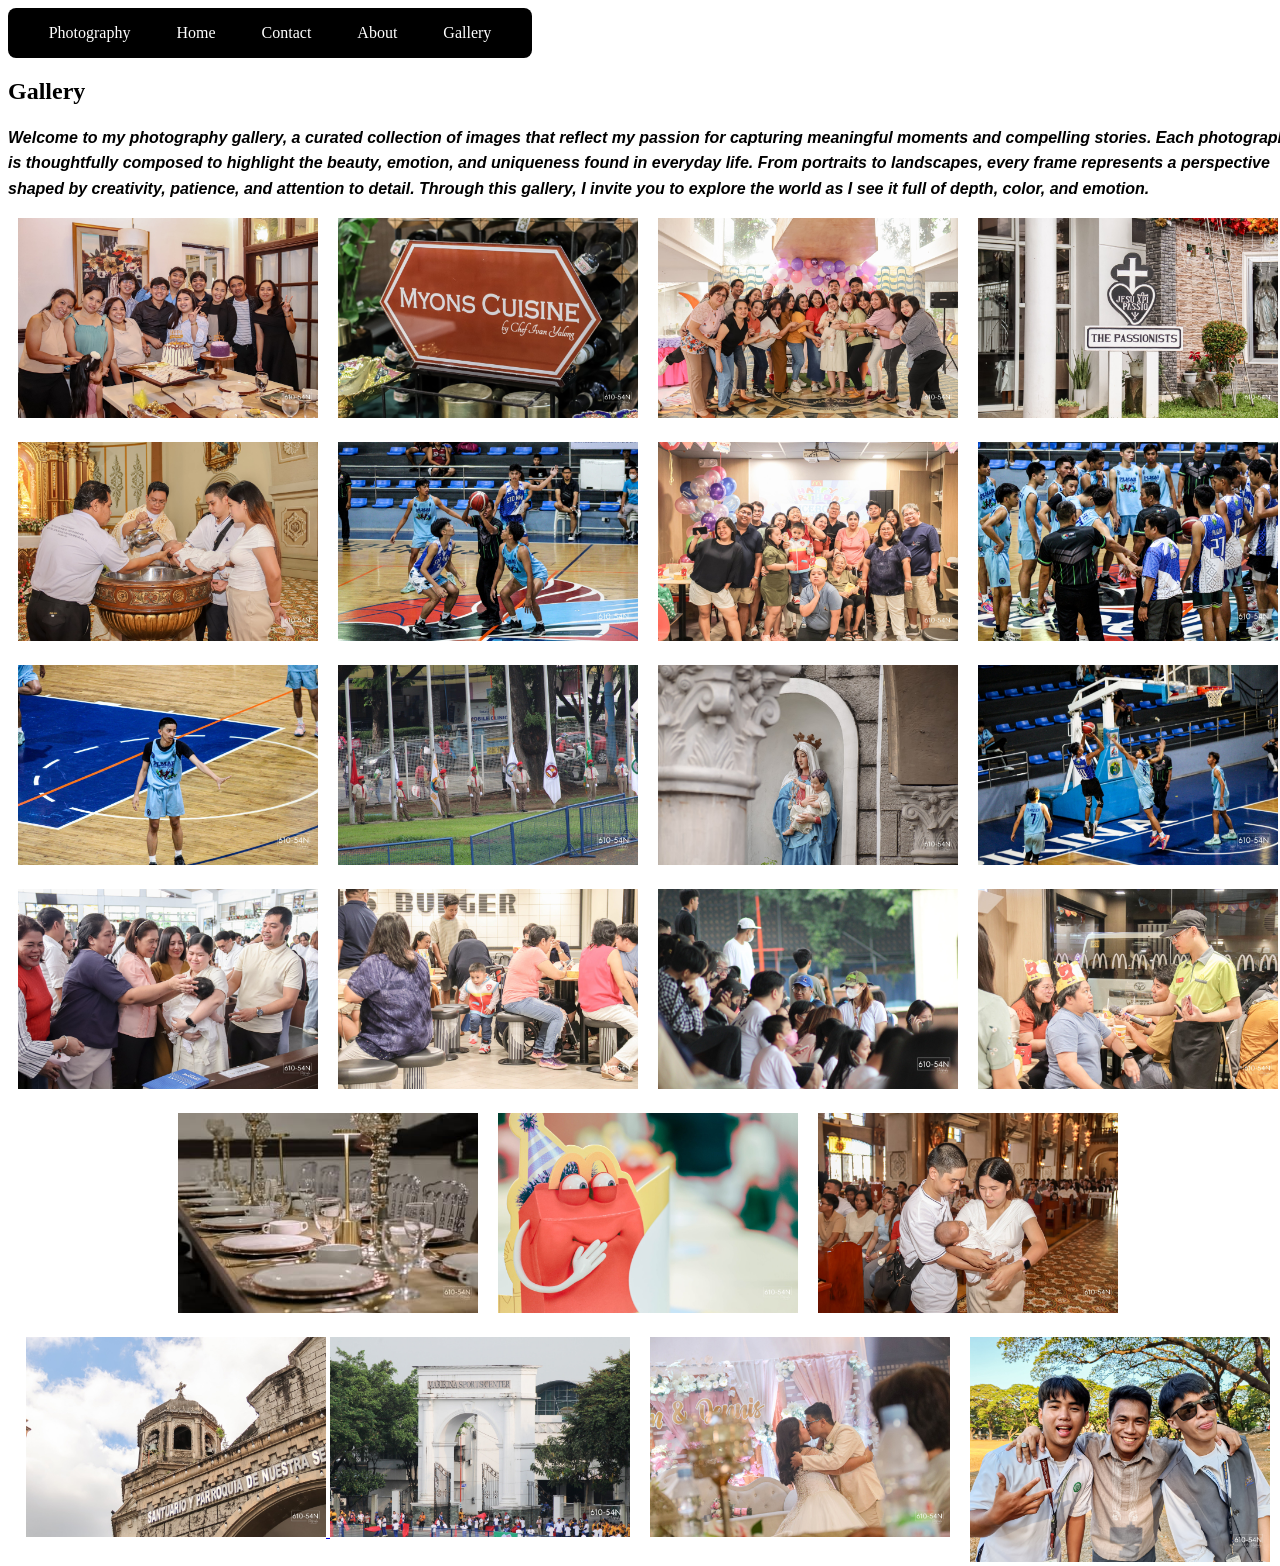
==== HTML WEBSITE PROJECT/gallery.html @ 82ec6d2e "Add files via upload" ====
<!DOCTYPE html>
<html lang="en">
<head>
<meta charset="UTF-8">
<meta name="viewport" content="width=device-width, initial-scale=1.0">
 <title>Gio San Captures and Prints. Co/Gallery</title>
<link rel="stylesheet" href="style.css">
</head>
<body>
 <nav>
 <a href="index.html">Photography</a>

<a href="Home.html">Home</a>
 <a href="contact.html">Contact</a>
 <a href="about.html">About</a>
<a href="gallery.html">Gallery</a>

 </nav> 
 
 <h2>Gallery</h2>
 <p>Welcome to my photography gallery, a curated collection of images that reflect my passion for capturing meaningful moments and compelling stories. Each photograph is thoughtfully composed to highlight the beauty, emotion, and uniqueness found in everyday life. From portraits to landscapes, every frame represents a perspective shaped by creativity, patience, and attention to detail. Through this gallery, I invite you to explore the world as I see it full of depth, color, and emotion.</p>

<div class="gallery">
  <a target="_blank" href="images/image1.jpg">

<img src="images/image1.jpg" alt="Image 1" width="300"> 
<a target="_blank" href="images/image2.jpg">

<img src="images/image2.jpg" alt="Image 2" width="300">
<a target="_blank" href="images/image3.jpg">

<img src="images/image3.jpg" alt="Image 3" width="300">
<a target="_blank" href="images/image4.jpg">

<img src="images/image4.jpg" alt="Image 4" width="300" >
<a target="_blank" href="images/image5.jpg">

<img src="images/image5.jpg" alt="Image 5" width="300" >
<a target="_blank" href="images/image6.jpg">
<img src="images/image6.jpg" alt="Image 6" width="300" >
<a target="_blank" href="images/image7.jpg">
<img src="images/image7.jpg" alt="Image 7" width="300" >
<a target="_blank" href="images/image8.jpg">
<img src="images/image8.jpg" alt="Image 8" width="300" >
<a target="_blank" href="images/image9.jpg">
<img src="images/image9.jpg" alt="Image 9" width="300" >
<a target="_blank" href="images/image10.jpg">
<img src="images/image10.jpg" alt="Image 10" width="300">
<a target="_blank" href="images/image11.jpg">
<img src="images/image11.jpg" alt="Image 11" width="300" >
<a target="_blank" href="images/image12.jpg">
<img src="images/image12.jpg" alt="Image 12" width="300" >  
<a target="_blank" href="images/image13.jpg">
<img src="images/image13.jpg" alt="Image 13" width="300" >
<a target="_blank" href="images/image14.jpg">
<img src="images/image14.jpg" alt="Image 14" width="300" >
<a target="_blank" href="images/image15.jpg">
<img src="images/image15.jpg" alt="Image 15" width="300" >
<a target="_blank" href="images/image16.jpg">
<img src="images/image16.jpg" alt="Image 16" width="300" >
<a target="_blank" href="images/image17.jpg">
<img src="images/image17.jpg" alt="Image 17" width="300" >
<a target="_blank" href="images/image18.jpg">
<img src="images/image18.jpg" alt="Image 18" width="300" >
<a target="_blank" href="images/image19.jpg">
<img src="images/image19.jpg" alt="Image 19" width="300" >
<a target="_blank" href="images/image20.jpg">
<img src="images/image20.jpg" alt="Image 20" width="300" >
<if target="_blank" href="images/image21.jpg">
<img src="images/image21.jpg" alt="Image 21" width="300" >
<a target="_blank" href="images/image23.jpg">
<img src="images/image23.jpg" alt="Image 23" width="300" >
<a target="_blank" href="images/image24.jpg">
<img src="images/image24.jpg" alt="Image 24" width="300" >

</a>
</a>
   
</div>


</body>
</html>
---- HTML WEBSITE PROJECT/style.css ----
body{
 width: 100%;
 height: 100vh;
 background-size: 100%;
 background-repeat: no-repeat;
 background-position: center;
 animation: animate 15s linear infinite;
 min-height: 10vh;
}


@keyframes animate {    
       0% {
        background-image: url(images/jpeg4.jpg);
    }q
        25% {
        background-image: url(images/jpeg2.jpg);
    }
        50% {
        background-image: url(images/jpeg3.jpg);
    }
        75% {
        background-image: url(images/jpeg6.jpg);
    }
        100% {
        background-image: url(images/jpeg4.jpg);
    } 
}

nav {
    position: relative;
    width: 524px;
    height: 50px;
    background: #000000;
    border-radius: 8px;
    display: flex;
    justify-content: center;
    align-items: center;
}
nav a{
    position: relative;
    display: inline-block;
    font-size: lem;
    font-weight: 500;
    color: #ffffff;
    text-decoration: none;
    padding: 0 23px;
    z-index: 1;
}
nav span {
    position: absolute;
    top: 0;
    left: 0;
    width: 95px;
    height: 100%;
    background: linear-gradient(45deg, #c09191, #d62727);
    border-radius: 8px;
}

nav a :nth-child(1):hover span
{
    left: 0;
}
nav a :nth-child(2):hover span
{
    left: 95px;
}
nav a :nth-child(3):hover span
{
    left: 189px;
    width: 110px;
}
nav a :nth-child(4):hover span
{
    left: 189px;
    width: 115px;
}

.content{
    justify-content: center;
    align-items: center;
    text-align: center;
    margin-top: 80px;
    color: #ffffff;
    text-shadow: 2px 2px 6px rgba(0,0,0,0.7);
    padding: 0;
    margin: 0;
    box-sizing: border-box;
    font-family: 'Poppins', sans-serif
    
}
.icon-img {
  width: 40px;
  height: 40px;
  transition: transform 0.3s;
}

.icon-img:hover {
  transform: scale(1.2);
}
h1 {
  font-family: 'Playfair Display', serif;
  font-size: 48px;
  letter-spacing: 2px;
}

p {
    
  font-family: 'Poppins', sans-serif;
  font-size: 16px;
  line-height: 1.6;
}
/* contact box and background */
.contact-box {
    background: rgba(0, 0, 0, 0.37);
    padding: 20px;
    width: 320px;
    border-radius: 12px;
    margin: 30px auto;
    text-align: center;
    box-shadow: 0 4px 12px rgba(0, 0, 0, 0.3);
}
.socials {
    margin-top: 15px;
}

.icons {
  margin-top: 15px;
}
.icons a {
  display: inline-block;
  margin: 5px;
  padding: 10px 15px;
  border: 1px solid white;
  border-radius: 50%;
  color: white;
  text-decoration: none;
  transition: 0.3s;
}

.icons a:hover {
  background: white;
  color: black;
}


.gallery {
 display: flex;
 flex-wrap: wrap;
 justify-content: center;
 gap: 20px;
 margin-top: 5px;
}

h1{
    font-family: Verdana, Arial;
}

p{
    font-family: 'Poppins', sans-serif;
    font-size: 1em;
    font-weight: bold;
    font-style: italic;
}

.about-container {
  min-height: 100vh;
  display: flex;
  justify-content: center;
  align-items: center;
  padding: 20px;
}

.about-box {
  max-width: 600px;
  width: 100%;
  background: rgba(58, 57, 55, 0.418);
  color: white;
  padding: 25px;
  border-radius: 15px;
  text-align: center;
  box-shadow: 0 10px 25px rgba(177, 145, 2, 0.493);
  line-height: 1.6;
}

.about-box h2 {
  margin-bottom: 10px;
}
.about-image {
    width: 100%;
    max-width: 400px;
    height: auto;
    border-radius: 10px;
    margin-top: 20px;
}
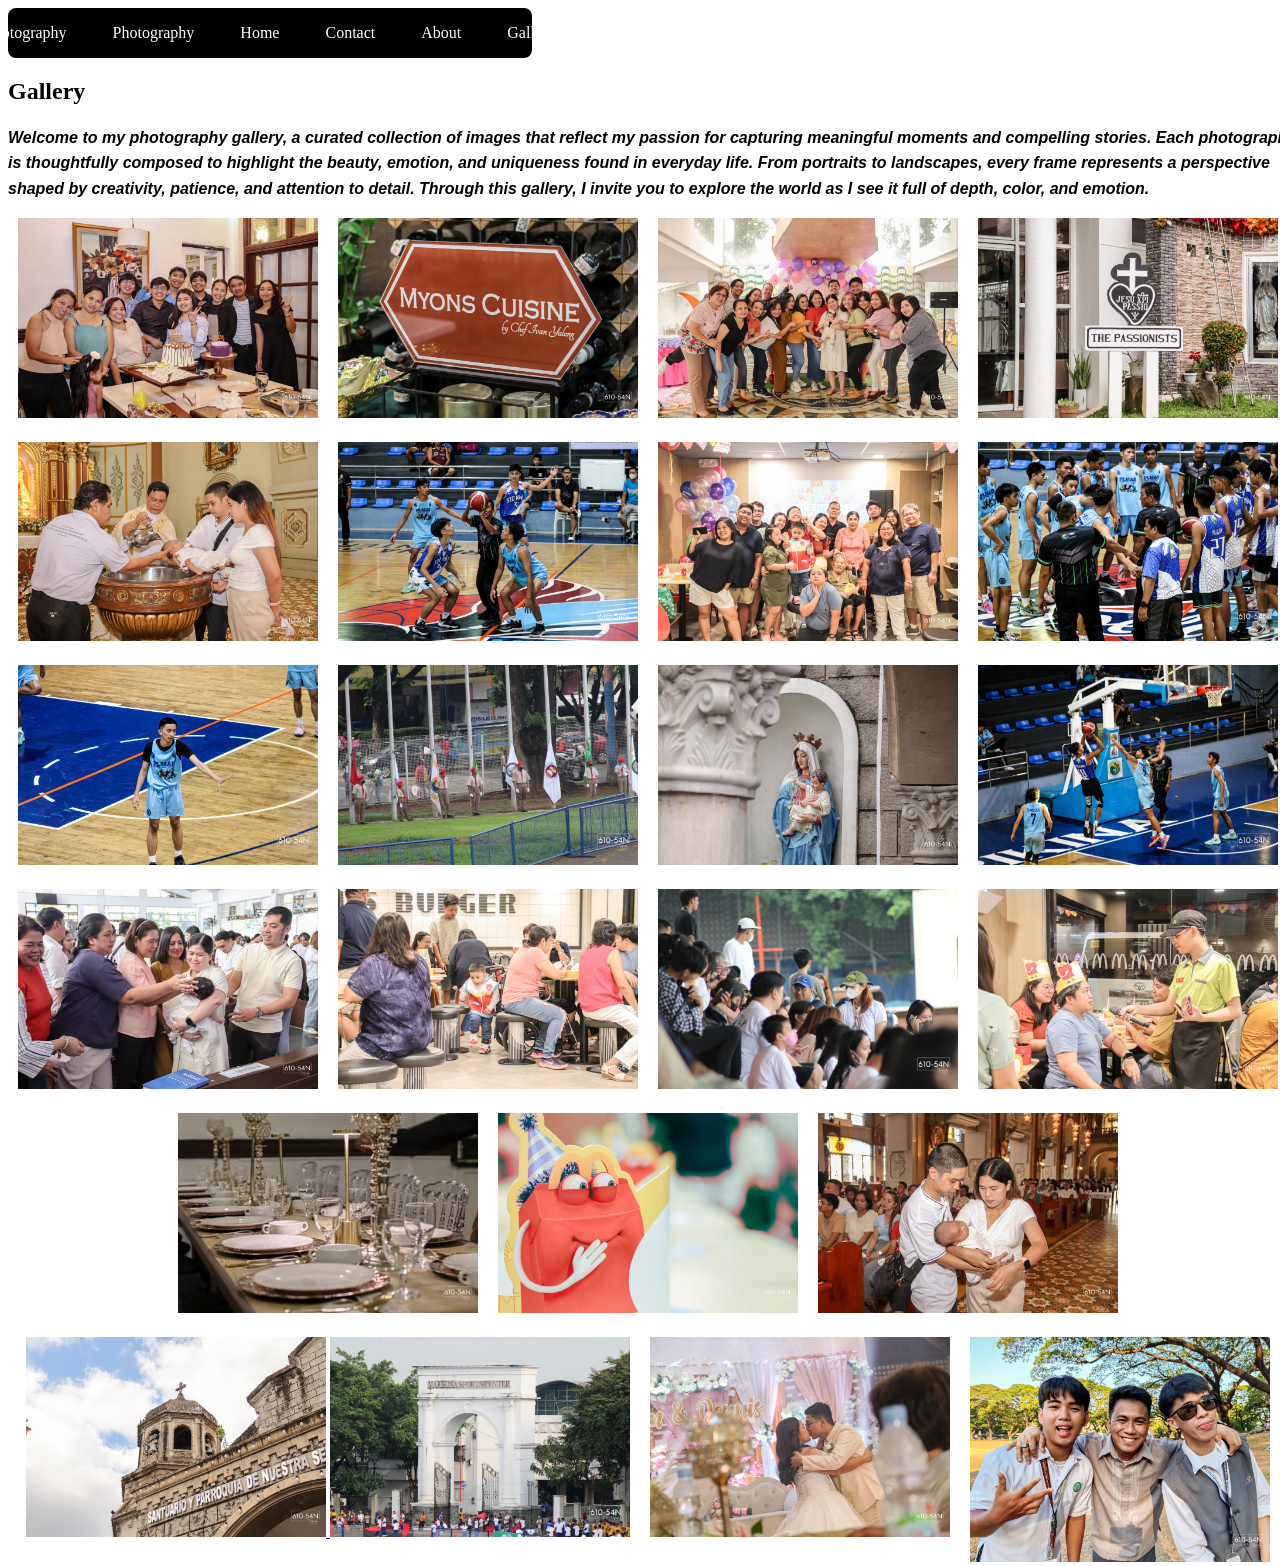
==== commit 3b34ced9: "Update gallery.html" ====
--- a/HTML WEBSITE PROJECT/gallery.html
+++ b/HTML WEBSITE PROJECT/gallery.html
@@ -10,11 +10,11 @@
  <nav>
  <a href="index.html">Photography</a>
 
-<a href="Home.html">Home</a>
- <a href="contact.html">Contact</a>
- <a href="about.html">About</a>
-<a href="gallery.html">Gallery</a>
-
+       <a href="index.html">Photography</a>
+       <a href="home.html">Home</a>
+        <a href="contact.html">Contact</a>
+        <a href="about.html">About</a>
+        <a href="gallery.html">Gallery</a>
  </nav> 
  
  <h2>Gallery</h2>
